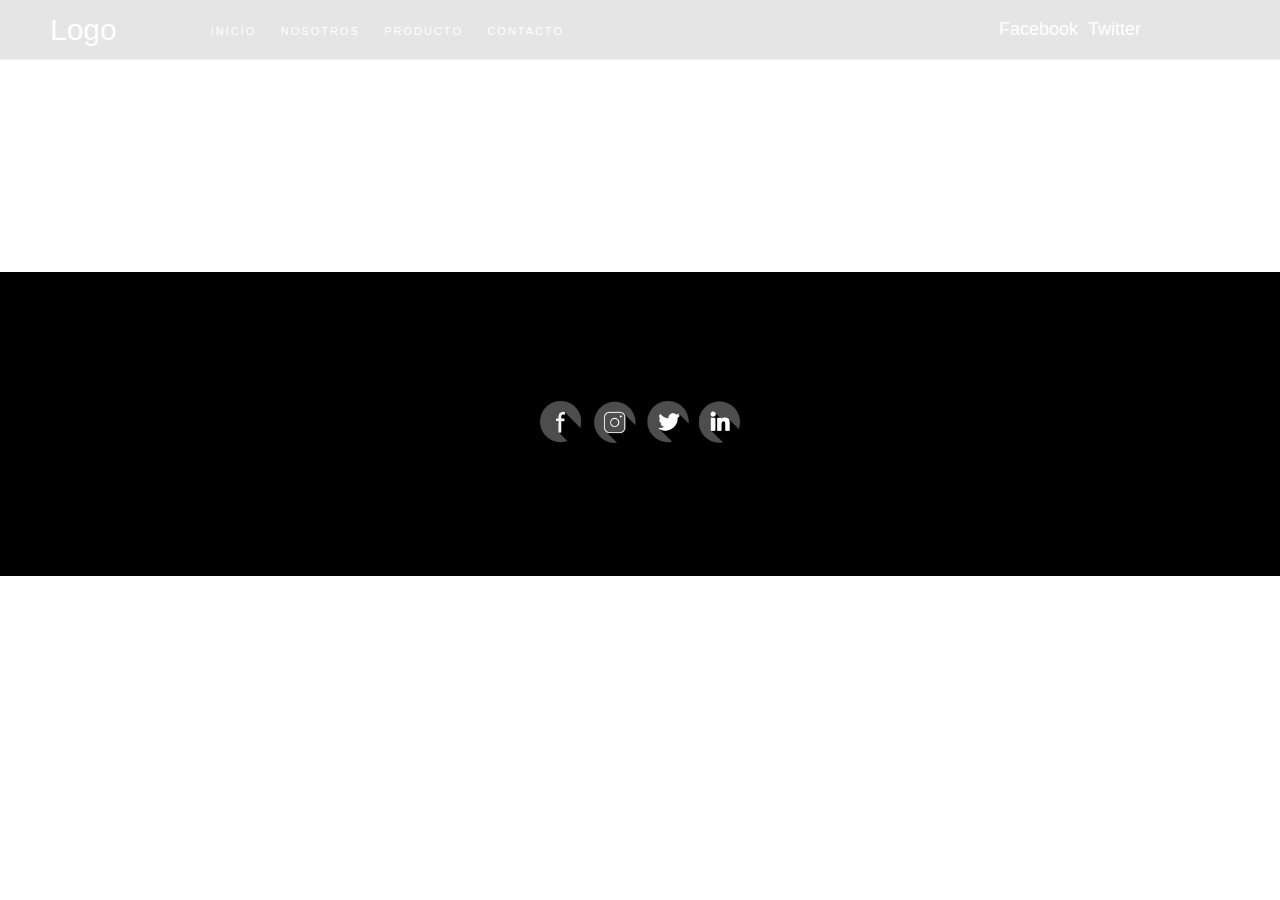
==== nosotros.html @ 835eeaed "creando Nosotros" ====
<!DOCTYPE html>
<html lang="es">
<head>
<meta charset="UTF-8">
<title>Pagina Web</title>
<meta name="viewport" content="widht=device-width, user-scalable=no, initial-scale=1.0,maximun-scale=1.0, minimum-scale=1.0">
<link rel="stylesheet" href="estilos.css">
</head>
<body>
   <div class="padre">
    <header class="header nosotros">
      <div class="menu margen-interno">
        <div class="logo">
            <a href="index.html"><img src="" alt="">Logo</a>
        </div>
        <div class="nav">
            <a href="index.html"><span class="off">Inicio</span></a>
            <a href="nosotros.html"><span class="off">Nosotros</span></a>
            <a href="#"><span class="off">Producto</span></a>
            <a href="#"><span class="off">Contacto</span></a>
        </div>
        <div class="social">
            <div><a href="#">Facebook</a></div>
            <div><a href="#">Twitter</a></div>
        </div>
        </div>
        <div class="Texto-Nosotros margen-interno">
            <h1>Lorem Ipsum es simplemente el texto de relleno de las imprentas y archivos de texto. Lorem Ipsum ha sido el texto de relleno estándar de las industrias desde el año 1500, cuando un impresor (N. del T. persona que se dedica a la imprenta) desconocido usó una galería de textos y los mezcló de tal manera que logró hacer un libro de textos especimen. No sólo sobrevivió 500 años, sino que tambien ingresó como texto de relleno en documentos electrónicos, quedando esencialmente igual al original. Fue popularizado en los 60s con la creación de las hojas "Letraset", las cuales contenian pasajes de Lorem Ipsum, y más recientemente con software de autoedición, como por ejemplo Aldus PageMaker, el cual incluye versiones de Lorem Ipsum.</h1>
        </div>
    
    <footer>
    
        <img class="icono-redes-footer" src="imagenes/social-media-marketing-social-icons-5995266.png" alt="logotipo">
      </footer>
   </div>
</body>
</html>
---- estilos.css ----
*{
    margin :0px;
    /*padding: 10px;*/
    box-sizing: border-box ;
}
body{
    font-family: 'Montserrat' , sans-serif;
}
a{
    text-decoration: none;
}
.padre{
    display: flex;
    flex-flow: column nowrap;
}
.margen-interno{
  padding: 0 50px;
}
.header {
  background: url(../Paginaweb/imagenes/2.jpg);
  background-position: center;
  background-attachment: contain;
  background-size: cover;
  display: flex;
  flex-flow: column nowrap;
}
  .menu{
    background: rgba(0,0,0,.1);
    display: flex;
    flex-flow: row nowrap;
    height: 60px;
    align-items: center;
    border-bottom: 1px solid rgba(255,255,255,.5)
  }
  .logo{
    flex:1 1 auto;
  }
  .logo a{
    color: #fff;
    font-size: 30px;
  }
  .logo a:hover{
    color: #343434;

    
  }
  .nav{
    flex:5 1 auto;
  }
  .nav a{
    color: #fff;
    font-size: 11px;
    text-transform: uppercase;
    padding: 0 10px;
    letter-spacing: 2px;
  }
  .nav a:hover{
    color: #343434;
  }
  .social{
    flex:1 1 auto;
    display: flex;
   }
   .social a{
    font-size: 18px;
    color:#fff;
    padding: 0 5px;
   }
   .social a:hover{
    color:#343434;
   }
  .Texto-principal{
    /*background: #f07b3f;*/
    height: 680px;
    display: flex;
    align-items: center;
  }
  .Texto-nosotros{
    /*background: #f07b3f;*/
    height: 680px;
    display: flex;
    align-items: center;
  }
  h1{
    font-family: 'Lora', serif;
    font-size: 21px;
    color:#fff;
    font-weight: 300;
    text-align: center;
    line-height: 1.6;
  }
.section{
    background: #f7f7f7;
    display: flex;

}
 .articulos{
    background: #f7f7f7;
    flex:2 1 auto;
    display: flex;
    flex-flow: row wrap;
 }
 h3{
    color:rgb(8, 8, 8);
    font-size: 13px;
    padding: 10px 0;
    margin-top: -80px;

 }
 h2{
    font-size: 25px;
    text-transform: uppercase;
    padding: 0px 0 10px 0;
    color:rgb(0, 0, 0);
 }
  .article{
   flex:1 1 40%;
   color:#444;
   font-size: 13px;
   letter-spacing: 1px;
   margin: 10px 10px 0 0px;
   flex: 1 1 45%;
   background: #ececec;
  }
  .article img{
    width: 100%
  }
  .article a{
    color:#fff;
    font-size: 13px;
    padding: 10px ;
    background: #000;
    margin: 10px 0;
    display: inline-block ;
  }
  .article a:hover{
    background: #546cc3;
  }
  .navegacion{
    background: #000;
    flex: 1 1 100%;
    margin: 10px 10px 0 0px;
  }
  .navegacion a{
    color: #fff;
    font-size: 11px;
    text-transform: uppercase;
    padding: 0 10px;
    letter-spacing: 2px;
  }
.aside{
    /*background: #f73f52;*/
    flex:1 1 auto;
    margin: 10px 5px 10px 0;
}
.aside img{
  width: 100%;
}
h4{
  background: #000;
  color: #fff;
  padding: 10px;
  text-transform: uppercase;
}
.publicidad {
    /*background: #ffea85;*/
 }
 footer{
  background-color: black;
  padding: 100px 0;
  text-align: center;
  margin-top: 10px;
}
footer .icono-redes-footer{
  width: 200px;
}
.pie{
   /* background: #e6af2e;*/
    text-align: center;
   

}
.pie a{
  color: #fff;
  font-size: 11px;
  text-transform: uppercase;
  padding: 0 10px;
  letter-spacing: 2px;
}
@media all and (max-width:1120px){
    .section{
        flex-direction: column;
    }
    .menu{
        flex-direction: column;
        height: auto;
    }
    .aside{
        display: flex;
        justify-content: center;
    }
    h1{
      font-size: 15px;
    }
    .Texto-principal{
      height: 450px;
    }
    .Texto-nosotros{
      height: 450px;

    }

}
@media all and (max-width: 762px){
    .articulos{
        flex-direction: column;
    }
}
@media all and(max-width: 650){
  .off{display:none;}
  .nav a{ font-size: 30px;}
}

@media all and (max-width: 400px){
    .aside{
        flex-direction: column;
    }
}
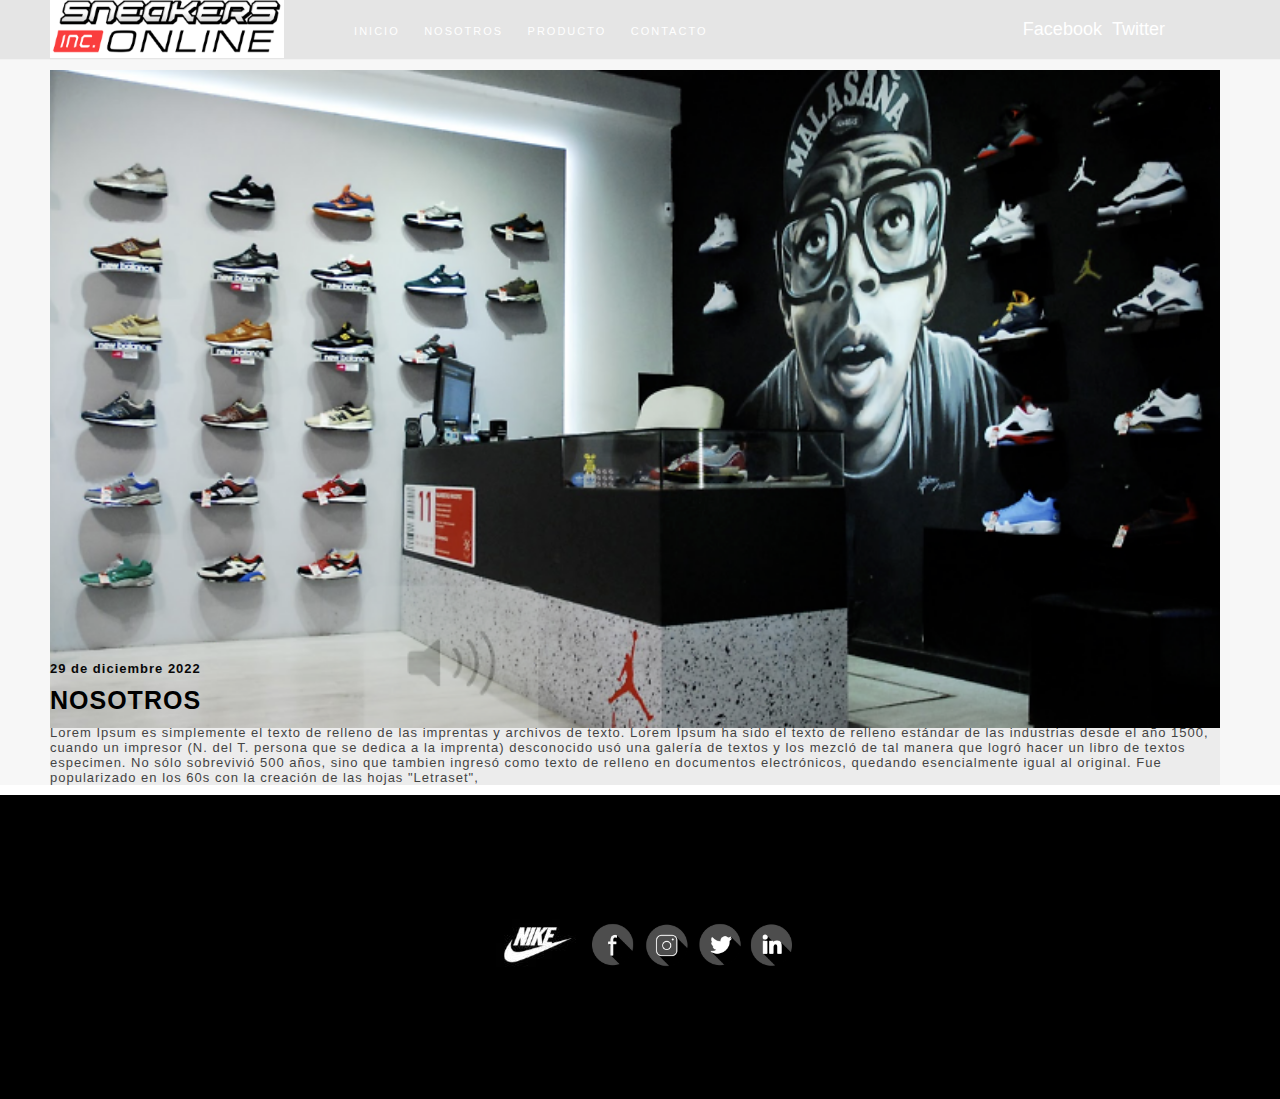
==== commit f627a3b5: "creando Nosotros" ====
--- a/nosotros.html
+++ b/nosotros.html
@@ -7,11 +7,11 @@
 <link rel="stylesheet" href="estilos.css">
 </head>
 <body>
-   <div class="padre">
-    <header class="header nosotros">
+   <div class="padre-nosotros">
+    <header class="header ">
       <div class="menu margen-interno">
         <div class="logo">
-            <a href="index.html"><img src="" alt="">Logo</a>
+            <a href="index.html"><img src="imagenes/logo1.png" alt=""></a>
         </div>
         <div class="nav">
             <a href="index.html"><span class="off">Inicio</span></a>
@@ -24,12 +24,25 @@
             <div><a href="#">Twitter</a></div>
         </div>
         </div>
-        <div class="Texto-Nosotros margen-interno">
-            <h1>Lorem Ipsum es simplemente el texto de relleno de las imprentas y archivos de texto. Lorem Ipsum ha sido el texto de relleno estándar de las industrias desde el año 1500, cuando un impresor (N. del T. persona que se dedica a la imprenta) desconocido usó una galería de textos y los mezcló de tal manera que logró hacer un libro de textos especimen. No sólo sobrevivió 500 años, sino que tambien ingresó como texto de relleno en documentos electrónicos, quedando esencialmente igual al original. Fue popularizado en los 60s con la creación de las hojas "Letraset", las cuales contenian pasajes de Lorem Ipsum, y más recientemente con software de autoedición, como por ejemplo Aldus PageMaker, el cual incluye versiones de Lorem Ipsum.</h1>
-        </div>
+        <section class="section margen-interno">
+            <div class="articulos">
+                <article class="article"> 
+                    <img src="imagenes/nosotros.png" alt="">
+                 <h3>29 de diciembre 2022</h3>
+                 <h2>Nosotros</h2>
+                 <p>Lorem Ipsum es simplemente el texto de relleno de las imprentas y archivos de texto. Lorem Ipsum ha sido el texto de relleno estándar de las industrias desde el año 1500, cuando un impresor (N. del T. persona que se dedica a la imprenta) desconocido usó una galería de textos y los mezcló de tal manera que logró hacer un libro de textos especimen. No sólo sobrevivió 500 años, sino que tambien ingresó como texto de relleno en documentos electrónicos, quedando esencialmente igual al original. Fue popularizado en los 60s con la creación de las hojas "Letraset",</p>
+                 
+                </article>
+            </div>
+        </section>
+    </header>
+   </div>
+</body>
+</html>
+
     
     <footer>
-    
+        <img class="logotipo-footer" src="imagenes/nike1.jpg" alt="logotipo">
         <img class="icono-redes-footer" src="imagenes/social-media-marketing-social-icons-5995266.png" alt="logotipo">
       </footer>
    </div>
--- a/estilos.css
+++ b/estilos.css
@@ -12,6 +12,11 @@
 .padre{
     display: flex;
     flex-flow: column nowrap;
+}
+.padre-nosotros{
+  display: flex;
+    flex-flow: column nowrap;
+
 }
 .margen-interno{
   padding: 0 50px;
@@ -174,6 +179,9 @@
 footer .icono-redes-footer{
   width: 200px;
 }
+.m-5 {
+  margin: auto;
+}
 .pie{
    /* background: #e6af2e;*/
     text-align: center;
